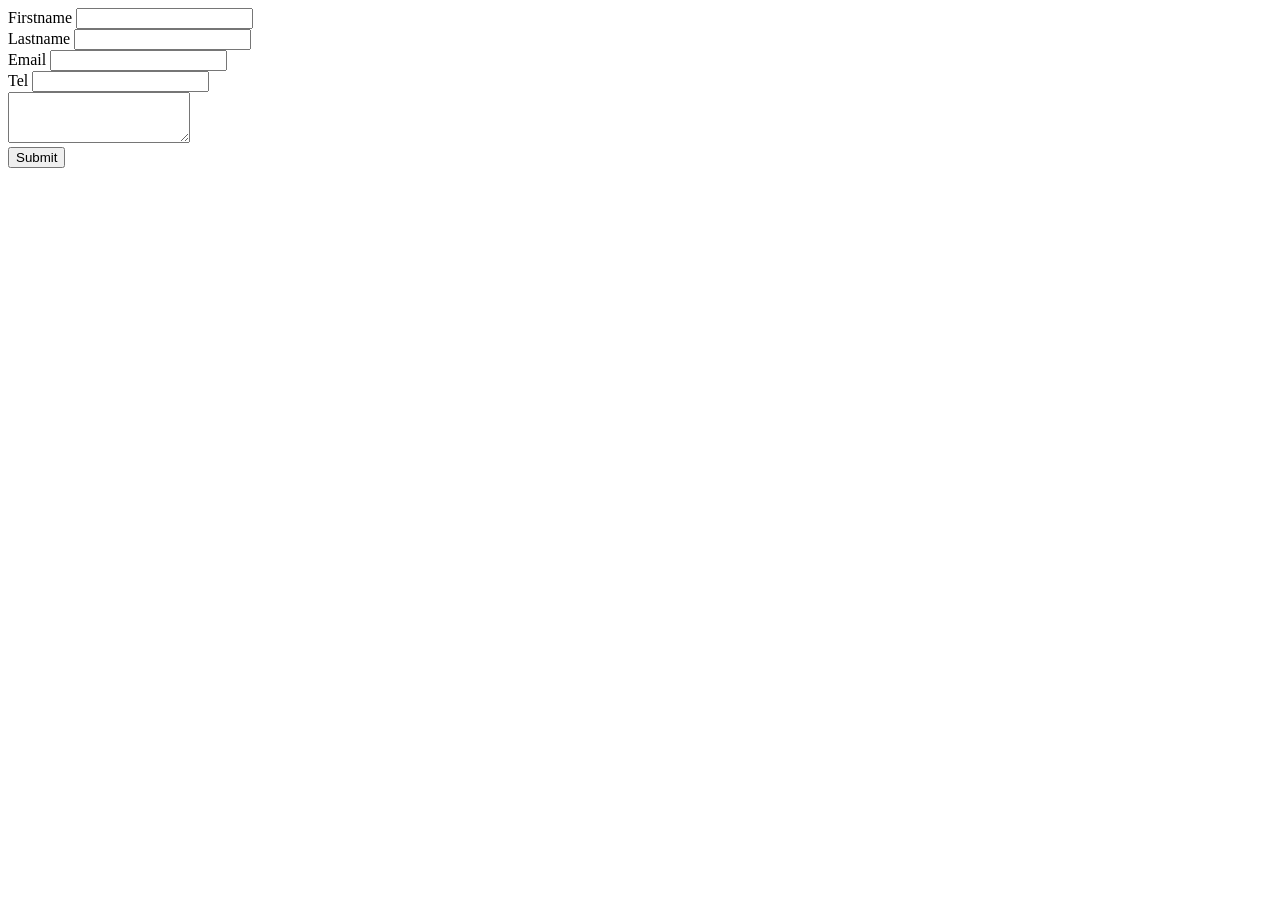
==== index.html @ 74646744 "correction tp form" ====
<!DOCTYPE html>
<html>
<head>
	<title>Correction TP</title>
	<link rel="stylesheet" type="text/css" href="bootstrap.min.css">

</head>
<body>

	<div class="container">
		<form name="formul" onsubmit="return verif();">
		  <div class="form-group">
		    <label for="exampleInputEmail1">Firstname</label>
		    <input type="text" class="form-control" name="firstname" id="firstname">
		  </div>

		  <div class="form-group">
		    <label for="exampleInputEmail1">Lastname</label>
		    <input type="text" class="form-control" name="lastname" id="lastname">
		  </div>
		  <div class="form-group">
		    <label for="exampleInputEmail1">Email</label>
		    <input type="text" class="form-control" name="email" id="email">
		  </div>
		  <div class="form-group">
		    <label for="exampleInputEmail1">Tel</label>
		    <input type="text" class="form-control" name="tel" id="tel">
		    <div id="error"></div>
		  </div>

		  <div class="form-group">
	      	<textarea class="form-control" id="message" rows="3" name="message"></textarea>
	      	<div id="error-message"></div>
		  </div>
		  <button type="submit" class="btn btn-primary">Submit</button>
		</form>
	</div>

	<script type="text/javascript" src="verif.js"></script>

</body>
</html>
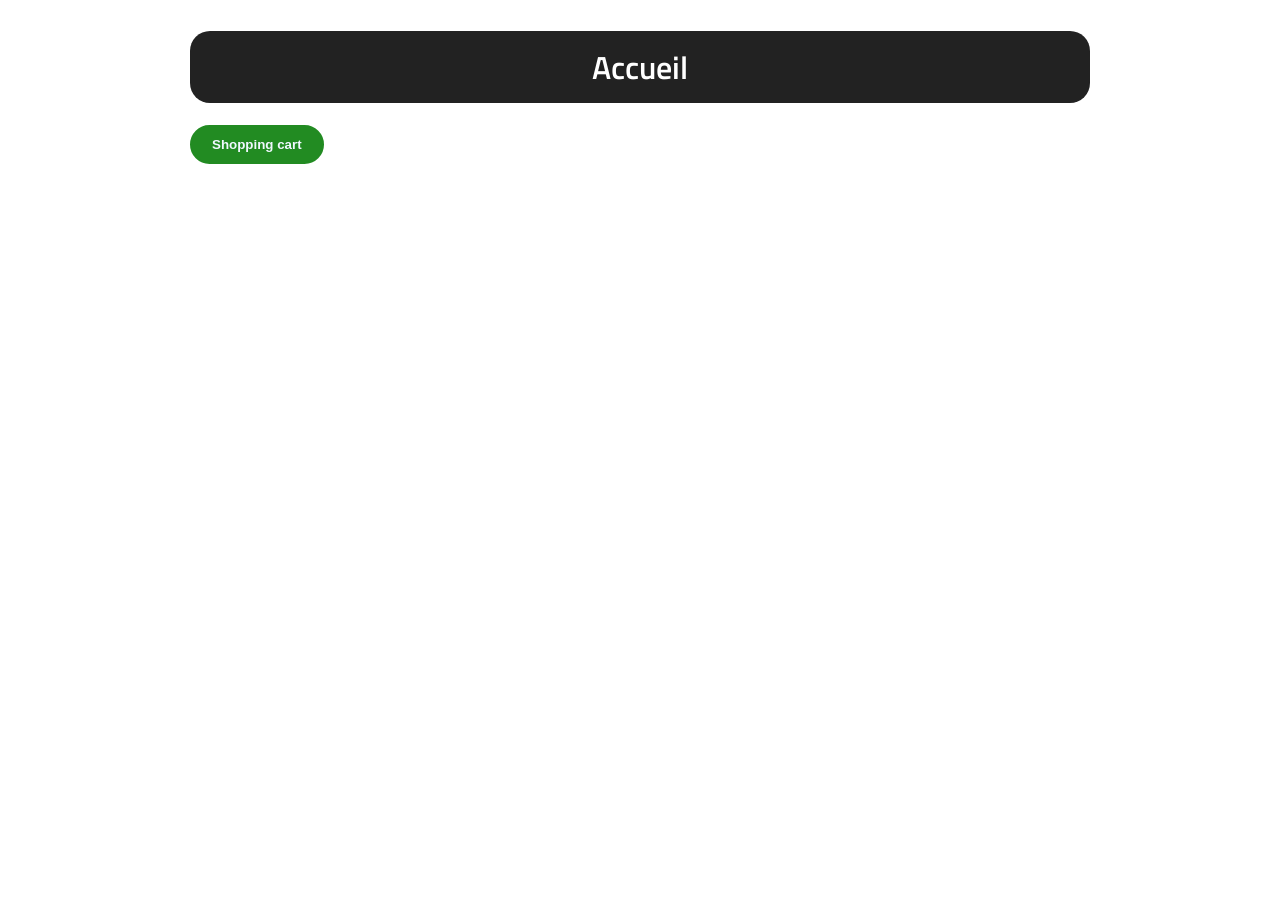
==== commit 088fd956: "Fixed missing font issue" ====
--- a/index.html
+++ b/index.html
@@ -1,42 +1,28 @@
 <!DOCTYPE html>
-<html>
+<html lang="en">
+
 <head>
-	<title>Correction TP</title>
-	<link rel="stylesheet" type="text/css" href="bootstrap.min.css">
+    <link rel="stylesheet" href="css/main.css"/>
+    <link rel="stylesheet" href="css/contact.css"/>
+    
+    <title>JS page</title>
+</head>
 
-</head>
 <body>
+    <h1 id="title">Accueil</h1>
+    <!--
+    <button onclick="run()">Calculator</button>
+    <button onclick="run()">Change title color</button>
+    <button><a href="contact.html">Contact infos</a></button>
+    -->
+    <form action="cart.html">
+        <button type=submit>Shopping cart</button>
+    </form>
+    
+    
+    <!--<script src="js/calc.js"></script>-->
+    <!--<script src="js/dom.js"></script>-->
+    
+</body>
 
-	<div class="container">
-		<form name="formul" onsubmit="return verif();">
-		  <div class="form-group">
-		    <label for="exampleInputEmail1">Firstname</label>
-		    <input type="text" class="form-control" name="firstname" id="firstname">
-		  </div>
-
-		  <div class="form-group">
-		    <label for="exampleInputEmail1">Lastname</label>
-		    <input type="text" class="form-control" name="lastname" id="lastname">
-		  </div>
-		  <div class="form-group">
-		    <label for="exampleInputEmail1">Email</label>
-		    <input type="text" class="form-control" name="email" id="email">
-		  </div>
-		  <div class="form-group">
-		    <label for="exampleInputEmail1">Tel</label>
-		    <input type="text" class="form-control" name="tel" id="tel">
-		    <div id="error"></div>
-		  </div>
-
-		  <div class="form-group">
-	      	<textarea class="form-control" id="message" rows="3" name="message"></textarea>
-	      	<div id="error-message"></div>
-		  </div>
-		  <button type="submit" class="btn btn-primary">Submit</button>
-		</form>
-	</div>
-
-	<script type="text/javascript" src="verif.js"></script>
-
-</body>
 </html>
--- a/css/main.css
+++ b/css/main.css
@@ -0,0 +1,32 @@
+h1 {
+    color: white;
+    background-color: #222;
+    text-align: center;
+    border-radius: 20px;
+    padding: 12px;
+}
+h3 {
+    color: white;
+    background-color: #222;
+    text-align: center;
+    border-radius: 10px;
+    padding: 6px;
+}
+body{
+    margin: auto;
+    padding: 10px 50px;
+    max-width: 900px;
+    min-width: 400px;
+}
+button {
+    border: 0px;
+    color: aliceblue;
+    background-color: forestgreen;
+    border-radius: 20px;
+    outline: none;
+}
+
+button:hover {
+    color: forestgreen;
+    background-color: white;
+}
--- a/css/contact.css
+++ b/css/contact.css
@@ -0,0 +1,145 @@
+@font-face {
+    font-family: defaultFont;
+    src: url('../font/TitilliumWeb-SemiBold.ttf');
+}
+
+body {
+    font-family: defaultFont;
+}
+
+th,
+td {
+    width: 20%;
+    padding: 0px 8px;
+    text-align: center;
+    border-bottom: 6px solid white;
+}
+
+th {
+    color: white;
+    background-color: grey;
+    padding: 6px;
+}
+
+tr {
+    background-color: gainsboro;
+}
+
+table {
+    border-collapse: collapse;
+    margin-left: 8px;
+}
+
+
+input {
+    font-family: defaultFont;
+    margin: 10px;
+    border: 2px solid darkgreen;
+    border-radius: 20px;
+    padding: 10px;
+    /*max-width: 80px;*/
+}
+input[type="number"]{
+    max-width: 64px;
+} 
+input:hover {
+    background-color: #e5efe5;
+}
+input:focus {
+    background-color: #a5efa5;
+    outline: none;
+}
+
+input.error_input {
+    border-color: #c22;
+}
+input.error_input:hover {
+    background-color: #efe5e5;
+}
+input.error_input:focus {
+    border-color: #c22;
+    background-color: #efb5b5;
+}
+
+textarea {
+    margin: 10px;
+    border-radius: 20px;
+    padding: 10px;
+    border: 2px solid;
+}
+
+textarea:focus {
+    outline: none;
+}
+
+input[type=checkbox] {}
+
+button {
+    padding: 10px;
+    padding-left: 20px;
+    padding-right: 20px;
+    font-weight: bold;
+    border: solid 2px forestgreen;
+    background-color: forestgreen;
+    border-radius: 20px;
+    outline: none;
+}
+button.remove_button {
+    border: solid 2px #c00;
+    background-color: #c00;
+}
+
+button:hover {
+    font-weight: bold;
+    color: forestgreen;
+    background-color: white;
+    border: solid 2px forestgreen;
+    border-radius: 20px;
+
+}
+button.remove_button:hover {
+    border: solid 2px #c00;
+    background-color: white;
+    color: #c00;
+}
+
+#total_table {}
+
+/* Different sizes for labels */
+.label-xs {
+    font-size: 4px;
+}
+
+.label-s {
+    font-size: 8px;
+}
+
+.label-m {
+    font-size: 12px;
+}
+
+.label-l {
+    font-size: 18px;
+}
+
+.label-xl {
+    color: aqua;
+    font-size: 26px;
+}
+
+.info_message,
+.error_message,
+#error_label,
+#info_label,
+#total_info_label{
+    display: block;
+    font-size: 14px;
+    text-align: center;
+    color: green;
+}
+
+.error_message,
+#error_label{
+    font-size: 14px;
+    color: crimson;
+}
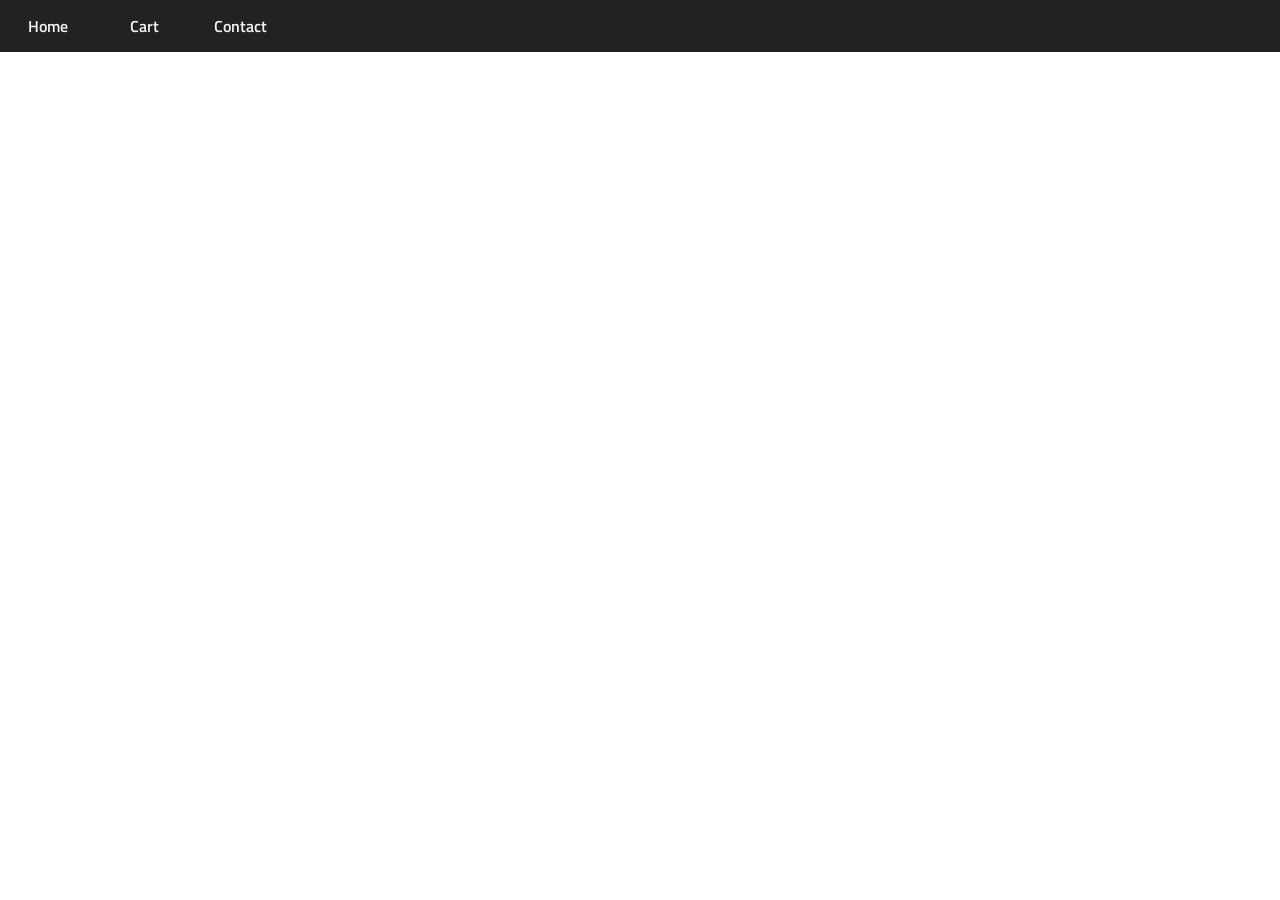
==== commit 19c6a257: "Structure changes" ====
--- a/index.html
+++ b/index.html
@@ -2,27 +2,26 @@
 <html lang="en">
 
 <head>
-    <link rel="stylesheet" href="css/main.css"/>
-    <link rel="stylesheet" href="css/contact.css"/>
-    
-    <title>JS page</title>
+    <link rel="stylesheet" href="css/main.css" />
+    <link rel="stylesheet" href="css/menu.css" />
+    <title>Bienvenue</title>
 </head>
 
 <body>
-    <h1 id="title">Accueil</h1>
-    <!--
-    <button onclick="run()">Calculator</button>
-    <button onclick="run()">Change title color</button>
-    <button><a href="contact.html">Contact infos</a></button>
-    -->
-    <form action="cart.html">
-        <button type=submit>Shopping cart</button>
-    </form>
+  
+    <div class="navbar">
+        <a id="home_link" class="menu_tab" href="#home">Home</a>
+        <a id="cart_link" class="menu_tab" href="#cart">Cart</a>
+        <a id="contact_link" class="menu_tab" href="#contact">Contact</a>
+    </div>
+    <script src="js/main.js"></script>
+
+    <div id="page_content">
+        
+        <script>init()</script>
     
-    
-    <!--<script src="js/calc.js"></script>-->
-    <!--<script src="js/dom.js"></script>-->
-    
+    </div>
+
 </body>
 
 </html>
--- a/css/main.css
+++ b/css/main.css
@@ -1,3 +1,16 @@
+@font-face {
+    font-family: defaultFont;
+    src: url('../font/TitilliumWeb-SemiBold.ttf');
+}
+
+body {
+    font-family: defaultFont;
+    margin: auto;
+    padding: 10px 50px;
+    max-width: 900px;
+    min-width: 400px;
+}
+
 h1 {
     color: white;
     background-color: #222;
@@ -5,6 +18,7 @@
     border-radius: 20px;
     padding: 12px;
 }
+
 h3 {
     color: white;
     background-color: #222;
@@ -12,12 +26,30 @@
     border-radius: 10px;
     padding: 6px;
 }
-body{
-    margin: auto;
-    padding: 10px 50px;
-    max-width: 900px;
-    min-width: 400px;
+
+th,
+td {
+    width: 20%;
+    padding: 0px 8px;
+    text-align: center;
+    border-bottom: 6px solid white;
 }
+
+th {
+    color: white;
+    background-color: grey;
+    padding: 6px;
+}
+
+tr {
+    background-color: gainsboro;
+}
+
+table {
+    border-collapse: collapse;
+    margin-left: 8px;
+}
+
 button {
     border: 0px;
     color: aliceblue;
@@ -29,4 +61,137 @@
 button:hover {
     color: forestgreen;
     background-color: white;
+}
+
+input {
+    font-family: defaultFont;
+    margin: 10px;
+    border: 2px solid darkgreen;
+    border-radius: 20px;
+    padding: 10px;
+    /*max-width: 80px;*/
+}
+
+input[type="number"] {
+    max-width: 64px;
+}
+
+input:hover {
+    background-color: #e5efe5;
+}
+
+input:focus {
+    background-color: #a5efa5;
+    outline: none;
+}
+
+input.error_input {
+    border-color: #c22;
+}
+
+input.error_input:hover {
+    background-color: #efe5e5;
+}
+
+input.error_input:focus {
+    border-color: #c22;
+    background-color: #efb5b5;
+}
+
+.large {
+    min-width: 256px;
+}
+textarea {
+    margin: 10px;
+    border-radius: 20px;
+    padding: 10px;
+    border: 2px solid;
+    resize: none;
+}
+
+/* fixed size text area */
+texarea.large {
+    max-width: 256px;
+}
+textarea:focus {
+    outline: none;
+}
+
+input[type=checkbox] {}
+
+button {
+    padding: 10px;
+    padding-left: 20px;
+    padding-right: 20px;
+    font-weight: bold;
+    border: solid 2px forestgreen;
+    background-color: forestgreen;
+    border-radius: 20px;
+    outline: none;
+}
+
+button.remove_button {
+    border: solid 2px #c00;
+    background-color: #c00;
+}
+
+button:hover {
+    font-weight: bold;
+    color: forestgreen;
+    background-color: white;
+    border: solid 2px forestgreen;
+    border-radius: 20px;
+}
+
+button.remove_button:hover {
+    border: solid 2px #c00;
+    background-color: white;
+    color: #c00;
+}
+
+#page_content {
+    margin-top: 24px
+}
+#total_table {}
+
+/* Different sizes for labels */
+.label-xs {
+    font-size: 4px;
+}
+
+.label-s {
+    font-size: 8px;
+}
+
+.label-m {
+    font-size: 12px;
+}
+
+.label-l {
+    font-size: 18px;
+}
+
+.label-xl {
+    color: aqua;
+    font-size: 26px;
+}
+
+.align_left {
+    text-align: left;
+}
+.info_message,
+.error_message,
+#error_label,
+#info_label,
+#total_info_label {
+    display: block;
+    font-size: 14px;
+    text-align: center;
+    color: green;
+}
+
+.error_message,
+#error_label {
+    font-size: 14px;
+    color: crimson;
 }
--- a/css/menu.css
+++ b/css/menu.css
@@ -0,0 +1,30 @@
+.navbar {
+    overflow: hidden;
+    background-color: #222;
+    position: fixed;
+    left: 0;
+    top: 0;
+    width: 100%;
+}
+
+/* Links inside the navbar */
+.navbar a {
+  float: left;
+  display: block;
+  color: #f2f2f2;
+  text-align: center;
+  padding: 14px 16px;
+  text-decoration: none;
+min-width: 64px;
+}
+
+/* Change background on mouse-over */
+.navbar a:hover {
+  background: #ddd;
+  color: black;
+}
+
+.active {
+    color: aqua;
+    background-color: forestgreen;
+}
